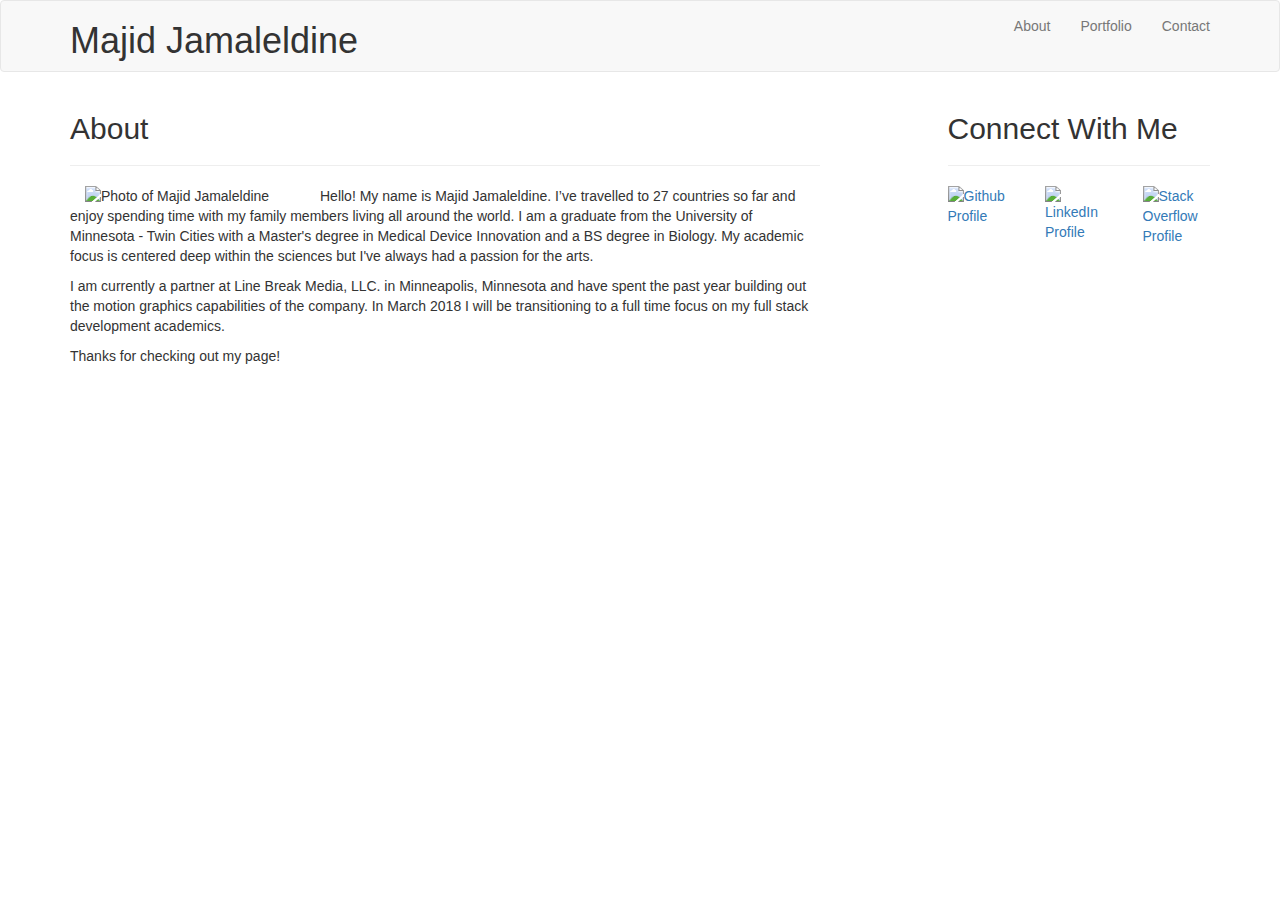
==== index.html @ 11438334 "added bootstrap wireframe" ====
<!DOCTYPE html>
    <html lang="en">
        <head>
            <meta charset="UTF-8">
            <meta name="viewport" content="width=device-width, initial-scale=1.0">
            <meta http-equiv="X-UA-Compatible" content="ie=edge">
            <title>Bootstrap Portfolio</title>

            <!-- Latest compiled and minified CSS -->
            <link rel="stylesheet" href="https://maxcdn.bootstrapcdn.com/bootstrap/3.3.7/css/bootstrap.min.css" integrity="sha384-BVYiiSIFeK1dGmJRAkycuHAHRg32OmUcww7on3RYdg4Va+PmSTsz/K68vbdEjh4u" crossorigin="anonymous">
            <!-- Optional theme -->
            <link rel="stylesheet" href="https://maxcdn.bootstrapcdn.com/bootstrap/3.3.7/css/bootstrap-theme.min.css" integrity="sha384-rHyoN1iRsVXV4nD0JutlnGaslCJuC7uwjduW9SVrLvRYooPp2bWYgmgJQIXwl/Sp" crossorigin="anonymous">
            <!-- Latest compiled and minified JavaScript -->
            <script src="https://maxcdn.bootstrapcdn.com/bootstrap/3.3.7/js/bootstrap.min.js" integrity="sha384-Tc5IQib027qvyjSMfHjOMaLkfuWVxZxUPnCJA7l2mCWNIpG9mGCD8wGNIcPD7Txa" crossorigin="anonymous"></script>
            <link rel="stylesheet" href="./assets/css/style2.css"></script>
        </head>
        <body>
        <header>
                <nav class="navbar navbar-default">
                    <div class="container">
                            <div class="navbar-header">
                                <h1>Majid Jamaleldine</h1>
                            </div>
                            <ul class="nav navbar-nav navbar-right">
                                <li class="current"><a href="#">About</a></li>
                                <li><a href="portfolio.html">Portfolio</a></li>
                                <li><a href="contact.html">Contact</a></li>
                            </ul>
                    </div>
                </nav>
            
        </header>
        <main class="container">
            <div class="row">
                <div class="col-md-8 section-big">
                    <h2>About</h2>
                    <hr />
                            <img src="./assets/images/profile-photo.jpg" class="img-responsive col-md-4" alt="Photo of Majid Jamaleldine">

                            <p>Hello! My name is Majid Jamaleldine. I’ve travelled to 27 countries so far and enjoy spending time with my family members living all around the world. I am a graduate from the University of Minnesota - Twin Cities with a Master's degree in Medical Device Innovation and a BS degree in Biology. My academic focus is centered deep within the sciences but I've always had a passion for the arts.</p>
                            <p>I am currently a partner at Line Break Media, LLC. in Minneapolis, Minnesota and have spent the past year building out the motion graphics capabilities of the company. In March 2018 I will be transitioning to a full time focus on my full stack development academics.</p> 
                            <p>Thanks for checking out my page!</p>

                </div>
                <div class="col-md-1"></div>
                <div class="col-md-3 section-side">
                    <h2>Connect With Me</h2>
                    <hr />
                    <div class="row">
                        <!-- <ul> -->
                            <div class="col-md-4"><a href="https://github.com/taxlife"> <img src="./assets/images/github.svg" alt="Github Profile" width="55px"></a></div>
                            <div class="col-md-4"><a href="https://www.linkedin.com/in/majid-jamaleldine-58327b41/"> <img src="./assets/images/linkedin.png" alt="LinkedIn Profile" width="55px"></a></div>
                            <div class="col-md-4"><a href="https://stackexchange.com/users/12660971/majid-jamaleldine"> <img src="./assets/images/stackoverflow.png" alt="Stack Overflow Profile" width="55px"></a></div>
                        <!-- </ul> -->
                    </div>
                </div>
            </div>
            

            <!-- <div class="row">
                <div class="col-lg-2">
                    <img class="img img-thumbnail" src="http://placepuppy.net/200/200">
                </div>
                <div class="col-lg-6">
                    <p>Lorem ipsum dolor sit, amet consectetur adipisicing elit. Dolorum excepturi quos voluptatibus officiis, delectus doloribus expedita ducimus temporibus, debitis minus dolore, quod quo? Cumque, harum. Qui omnis placeat iusto repudiandae!</p>
                </div>
            </div> -->

            
        </body>
    </html>
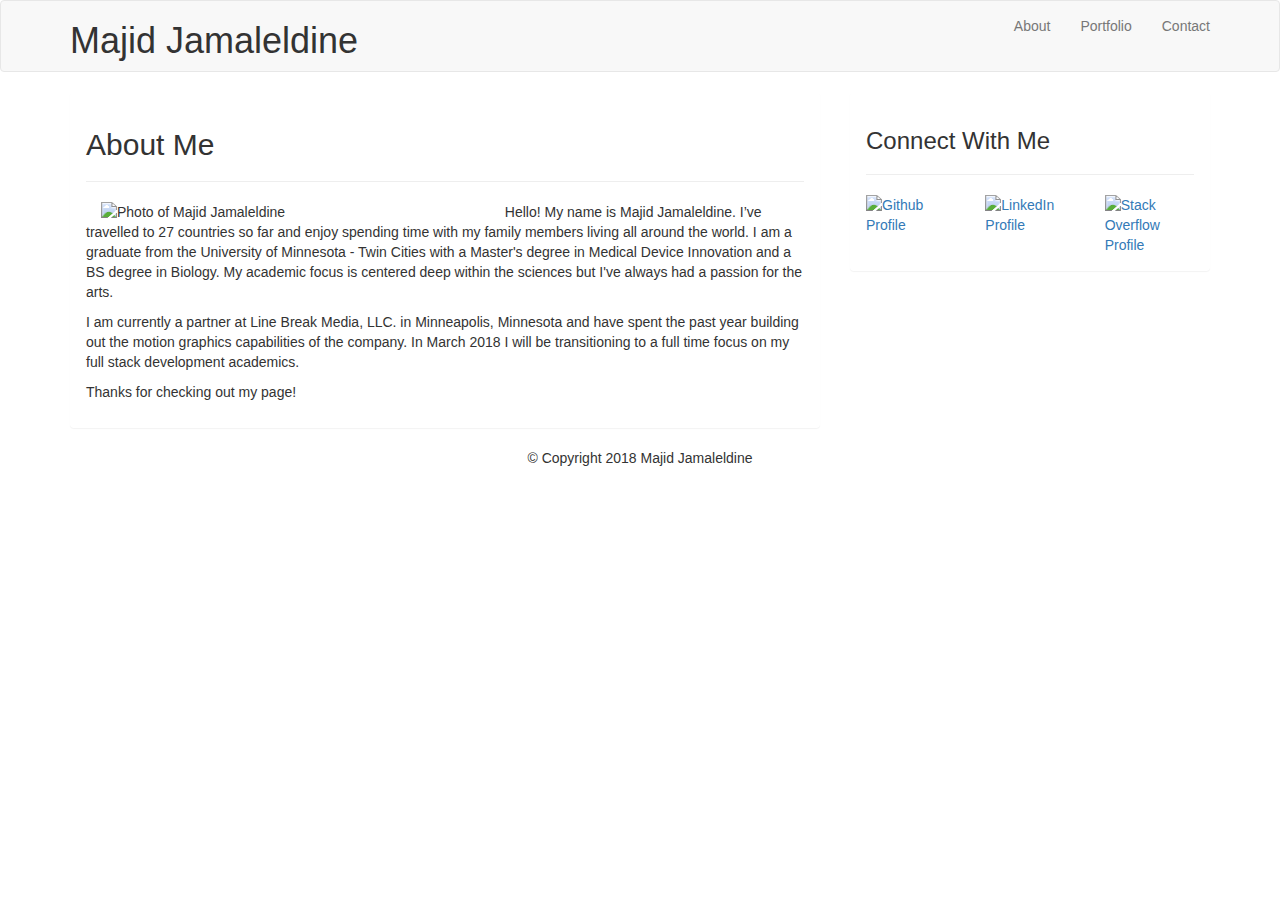
==== commit 3aa9d7fa: "fixed bootstrap structure for index, portfolio and contact pages" ====
--- a/index.html
+++ b/index.html
@@ -12,60 +12,59 @@
             <link rel="stylesheet" href="https://maxcdn.bootstrapcdn.com/bootstrap/3.3.7/css/bootstrap-theme.min.css" integrity="sha384-rHyoN1iRsVXV4nD0JutlnGaslCJuC7uwjduW9SVrLvRYooPp2bWYgmgJQIXwl/Sp" crossorigin="anonymous">
             <!-- Latest compiled and minified JavaScript -->
             <script src="https://maxcdn.bootstrapcdn.com/bootstrap/3.3.7/js/bootstrap.min.js" integrity="sha384-Tc5IQib027qvyjSMfHjOMaLkfuWVxZxUPnCJA7l2mCWNIpG9mGCD8wGNIcPD7Txa" crossorigin="anonymous"></script>
-            <link rel="stylesheet" href="./assets/css/style2.css"></script>
+            <link rel="stylesheet" href="./assets/css/style.css"></script>
+            
         </head>
         <body>
-        <header>
-                <nav class="navbar navbar-default">
-                    <div class="container">
-                            <div class="navbar-header">
-                                <h1>Majid Jamaleldine</h1>
+            <div class="content">
+                <header>
+                        <nav class="navbar navbar-default nav-style">
+                            <div class="container">
+                                <div class="navbar-header">
+                                    <h1>Majid Jamaleldine</h1>
+                                </div>
+                                <ul class="nav navbar-nav navbar-right  nav-link-style">
+                                    <li class="current"><a href="#">About</a></li>
+                                    <li><a href="portfolio.html">Portfolio</a></li>
+                                    <li><a href="contact.html">Contact</a></li>
+                                </ul>
                             </div>
-                            <ul class="nav navbar-nav navbar-right">
-                                <li class="current"><a href="#">About</a></li>
-                                <li><a href="portfolio.html">Portfolio</a></li>
-                                <li><a href="contact.html">Contact</a></li>
-                            </ul>
+                        </nav>
+                    
+                </header>
+                <main class="container">
+                    <div class="row top-row">
+                        <div class="col-md-8">
+                            <div class="panel">
+                                <div class="panel-body content-big">
+                                    <h2>About Me</h2>
+                                    <hr />
+                                    <img src="./assets/images/profile-photo.jpg" class="img-responsive col-md-7 col-sm-7 p-img" alt="Photo of Majid Jamaleldine">
+
+                                    <p>Hello! My name is Majid Jamaleldine. I’ve travelled to 27 countries so far and enjoy spending time with my family members living all around the world. I am a graduate from the University of Minnesota - Twin Cities with a Master's degree in Medical Device Innovation and a BS degree in Biology. My academic focus is centered deep within the sciences but I've always had a passion for the arts.</p>
+                                    <p>I am currently a partner at Line Break Media, LLC. in Minneapolis, Minnesota and have spent the past year building out the motion graphics capabilities of the company. In March 2018 I will be transitioning to a full time focus on my full stack development academics.</p> 
+                                    <p>Thanks for checking out my page!</p>
+                                </div>
+                            </div>  
+                        </div>
+                        <div class="col-md-4">
+                            <div class="panel">
+                                <div class="panel-body content-side">
+                                    <h3>Connect With Me</h3>
+                                    <hr />
+                                    <div class="row">
+                                            <div class="col-md-4 col-sm-2 col-xs-2 social"><a href="https://github.com/taxlife"> <img src="./assets/images/github.svg" alt="Github Profile" class="img-responsive"></a></div>
+                                            <div class="col-md-4 col-sm-2 col-xs-2 social"><a href="https://www.linkedin.com/in/majid-jamaleldine-58327b41/"> <img src="./assets/images/linkedin.png" alt="LinkedIn Profile" class="img-responsive"></a></div>
+                                            <div class="col-md-4 col-sm-2 col-xs-2 social"><a href="https://stackexchange.com/users/12660971/majid-jamaleldine"> <img src="./assets/images/stackoverflow.png" alt="Stack Overflow Profile" class="img-responsive"></a></div>
+                                    </div>
+                                </div>
+                            </div>
+                        </div>
                     </div>
-                </nav>
-            
-        </header>
-        <main class="container">
-            <div class="row">
-                <div class="col-md-8 section-big">
-                    <h2>About</h2>
-                    <hr />
-                            <img src="./assets/images/profile-photo.jpg" class="img-responsive col-md-4" alt="Photo of Majid Jamaleldine">
-
-                            <p>Hello! My name is Majid Jamaleldine. I’ve travelled to 27 countries so far and enjoy spending time with my family members living all around the world. I am a graduate from the University of Minnesota - Twin Cities with a Master's degree in Medical Device Innovation and a BS degree in Biology. My academic focus is centered deep within the sciences but I've always had a passion for the arts.</p>
-                            <p>I am currently a partner at Line Break Media, LLC. in Minneapolis, Minnesota and have spent the past year building out the motion graphics capabilities of the company. In March 2018 I will be transitioning to a full time focus on my full stack development academics.</p> 
-                            <p>Thanks for checking out my page!</p>
-
-                </div>
-                <div class="col-md-1"></div>
-                <div class="col-md-3 section-side">
-                    <h2>Connect With Me</h2>
-                    <hr />
-                    <div class="row">
-                        <!-- <ul> -->
-                            <div class="col-md-4"><a href="https://github.com/taxlife"> <img src="./assets/images/github.svg" alt="Github Profile" width="55px"></a></div>
-                            <div class="col-md-4"><a href="https://www.linkedin.com/in/majid-jamaleldine-58327b41/"> <img src="./assets/images/linkedin.png" alt="LinkedIn Profile" width="55px"></a></div>
-                            <div class="col-md-4"><a href="https://stackexchange.com/users/12660971/majid-jamaleldine"> <img src="./assets/images/stackoverflow.png" alt="Stack Overflow Profile" width="55px"></a></div>
-                        <!-- </ul> -->
-                    </div>
-                </div>
+                </main>
             </div>
-            
-
-            <!-- <div class="row">
-                <div class="col-lg-2">
-                    <img class="img img-thumbnail" src="http://placepuppy.net/200/200">
-                </div>
-                <div class="col-lg-6">
-                    <p>Lorem ipsum dolor sit, amet consectetur adipisicing elit. Dolorum excepturi quos voluptatibus officiis, delectus doloribus expedita ducimus temporibus, debitis minus dolore, quod quo? Cumque, harum. Qui omnis placeat iusto repudiandae!</p>
-                </div>
-            </div> -->
-
-            
+            <footer class="footer footer-copyright py-3 text-center">
+                    <p>© Copyright 2018 Majid Jamaleldine</p>
+            </footer>
         </body>
     </html>